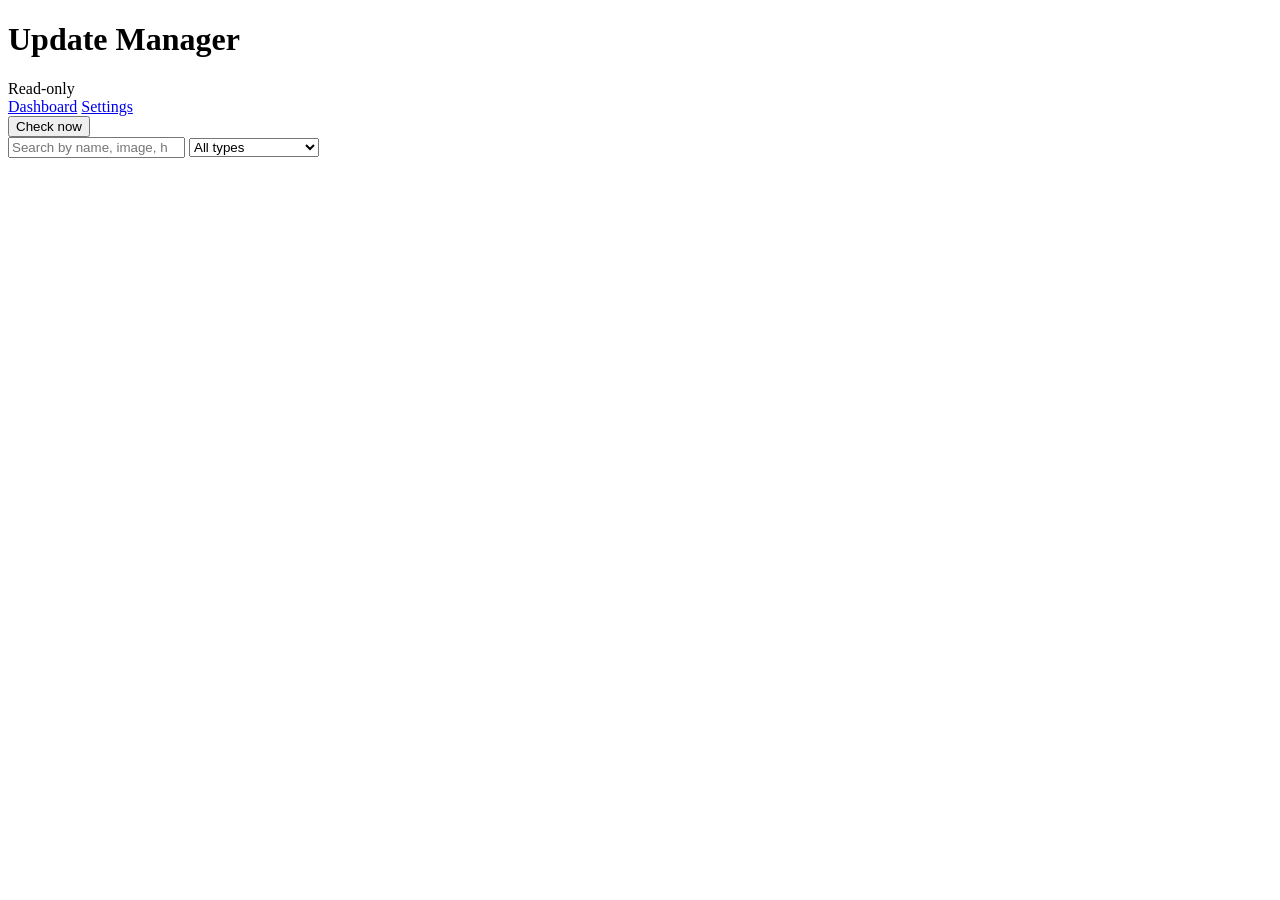
==== app/static/index.html @ 2e35ebc9 "Update Manager: read-only update dashboard for Proxmox LXC and Docker Detects pending OS package upd" ====
<!doctype html>
<html lang="en">
<head>
<meta charset="utf-8">
<meta name="viewport" content="width=device-width, initial-scale=1">
<title>Update Manager</title>
<link rel="icon" href="data:image/svg+xml,<svg xmlns='http://www.w3.org/2000/svg' viewBox='0 0 24 24'><path fill='%233b82f6' d='M12 4V1L8 5l4 4V6a6 6 0 1 1-6 6H4a8 8 0 1 0 8-8z'/></svg>">
<link rel="stylesheet" href="static/style.css">
</head>
<body>
<div class="wrap">
  <header>
    <h1>Update Manager</h1>
    <span class="ro-pill" title="This app can only read and check. It cannot install or change anything.">Read-only</span>
    <nav>
      <a href="#" id="navDashboard">Dashboard</a>
      <a href="#settings" id="navSettings">Settings</a>
    </nav>
    <span class="spacer"></span>
    <span class="meta" id="meta"></span>
    <span class="meta" id="version"></span>
    <button class="primary" id="checkBtn">Check now</button>
  </header>

  <main id="dashboardView">
    <div class="cards" id="cards"></div>
    <div id="banner"></div>
    <div class="toolbar">
      <input id="search" type="search" placeholder="Search by name, image, host…">
      <select id="kind">
        <option value="">All types</option>
        <option value="docker">Docker containers</option>
        <option value="lxc">LXC containers</option>
        <option value="host">Proxmox hosts</option>
      </select>
    </div>
    <div id="list"></div>
  </main>

  <main id="settingsView" hidden></main>
</div>

<div class="savebar" id="savebar" hidden>
  <div class="inner">
    <span class="msg" id="saveMsg">You have unsaved changes</span>
    <button id="discardBtn">Discard</button>
    <button class="primary" id="saveBtn">Save settings</button>
  </div>
</div>

<script src="static/common.js"></script>
<script src="static/dashboard.js"></script>
<script src="static/settings.js"></script>
</body>
</html>
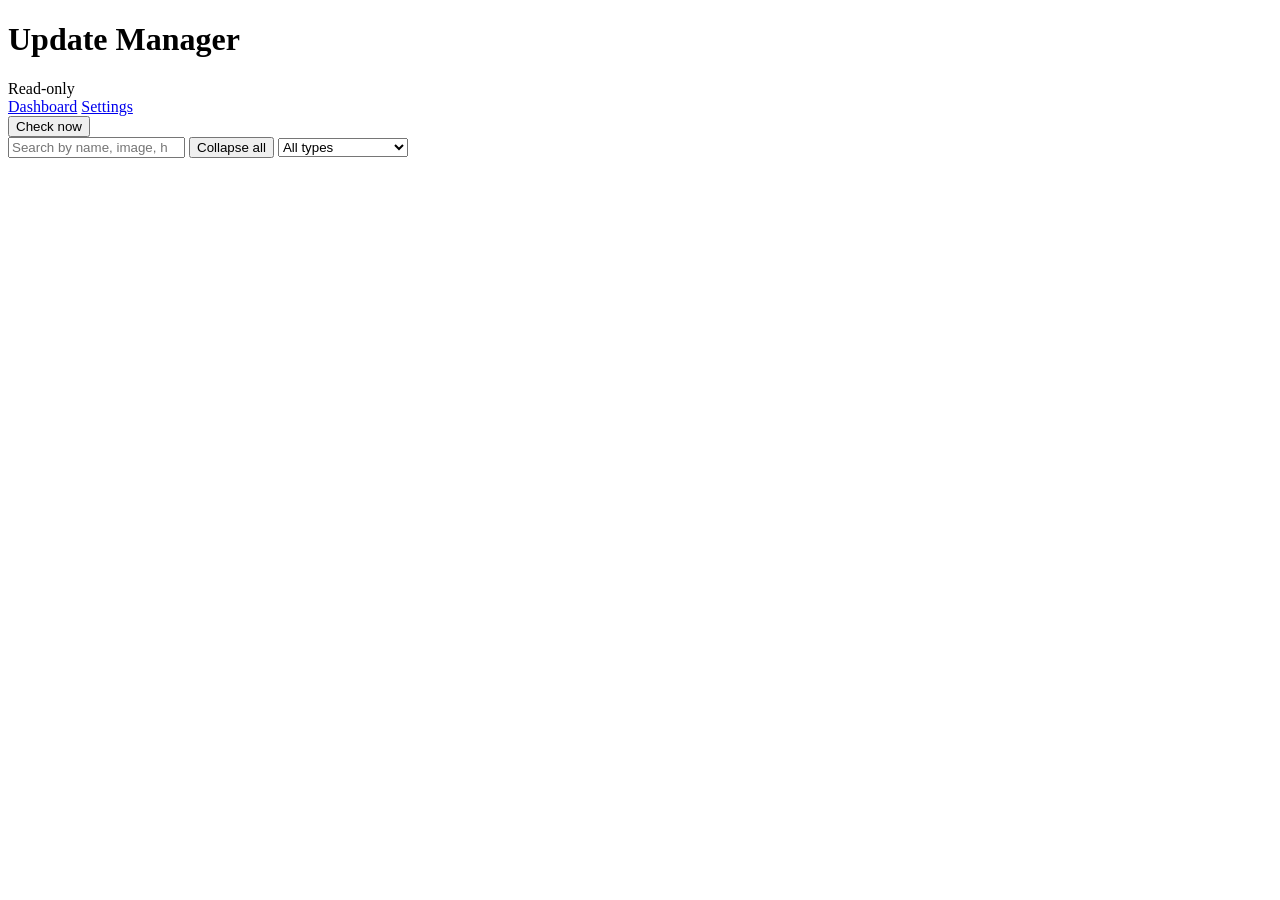
==== commit 3a86221b: "Add how-to-update instructions modal and collapsible groups (1.2.0) Co-Authored-By: Claude Opus 5.5 " ====
--- a/app/static/index.html
+++ b/app/static/index.html
@@ -27,6 +27,7 @@
     <div id="banner"></div>
     <div class="toolbar">
       <input id="search" type="search" placeholder="Search by name, image, host…">
+      <button id="collapseAll">Collapse all</button>
       <select id="kind">
         <option value="">All types</option>
         <option value="docker">Docker containers</option>
@@ -40,6 +41,13 @@
   <main id="settingsView" hidden></main>
 </div>
 
+<div class="modal-backdrop" id="modal" hidden>
+  <div class="modal" role="dialog" aria-modal="true" aria-labelledby="modalTitle">
+    <button class="modal-close" id="modalClose" aria-label="Close">×</button>
+    <div id="modalBody"></div>
+  </div>
+</div>
+
 <div class="savebar" id="savebar" hidden>
   <div class="inner">
     <span class="msg" id="saveMsg">You have unsaved changes</span>
@@ -49,6 +57,7 @@
 </div>
 
 <script src="static/common.js"></script>
+<script src="static/howto.js"></script>
 <script src="static/dashboard.js"></script>
 <script src="static/settings.js"></script>
 </body>
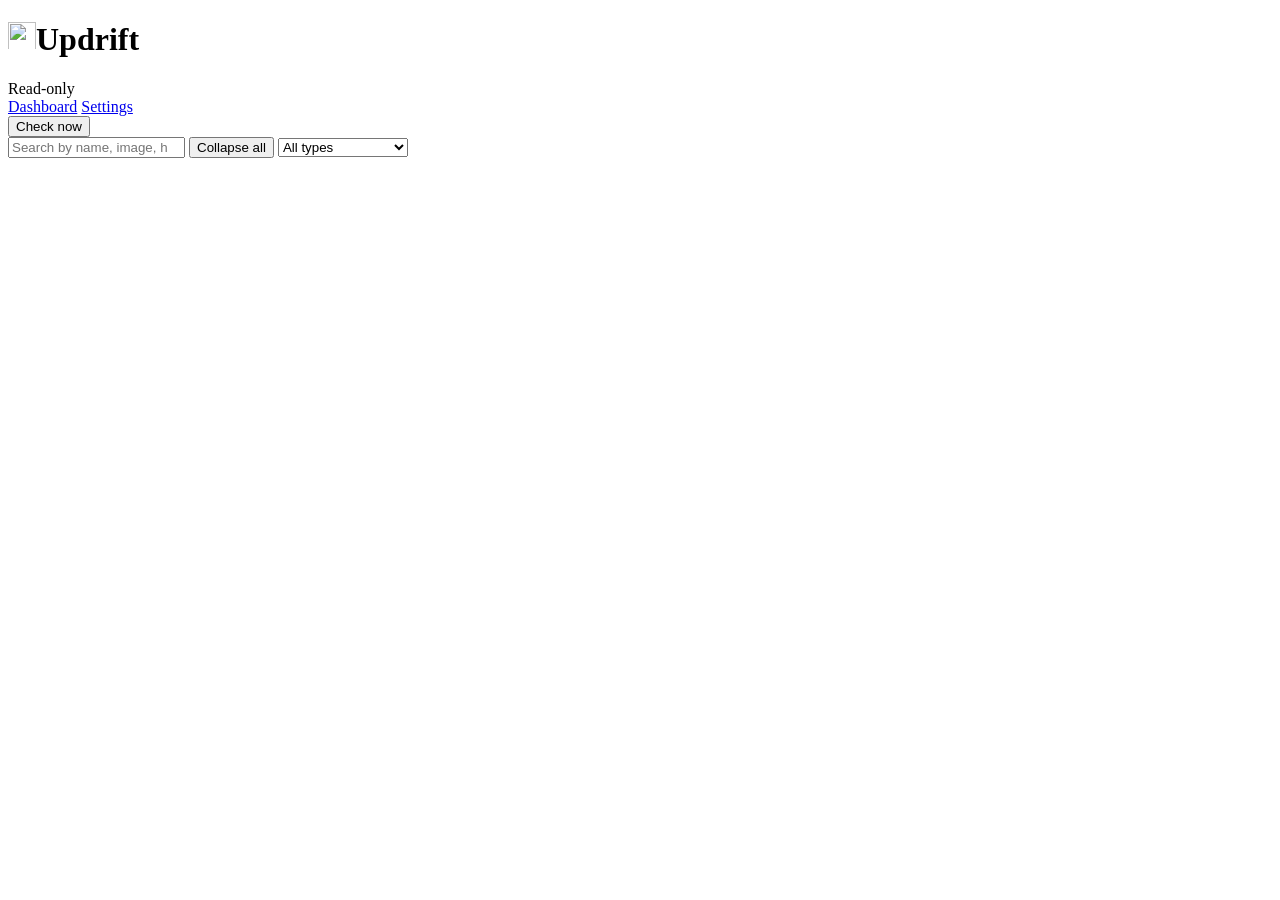
==== commit ed9ef805: "Rename to Updrift with a radar logo (1.11.0) Visible name, page titles, header, sign-in page, favico" ====
--- a/app/static/index.html
+++ b/app/static/index.html
@@ -3,15 +3,15 @@
 <head>
 <meta charset="utf-8">
 <meta name="viewport" content="width=device-width, initial-scale=1">
-<title>Update Manager</title>
-<link rel="icon" href="data:image/svg+xml,<svg xmlns='http://www.w3.org/2000/svg' viewBox='0 0 24 24'><path fill='%233b82f6' d='M12 4V1L8 5l4 4V6a6 6 0 1 1-6 6H4a8 8 0 1 0 8-8z'/></svg>">
+<title>Updrift</title>
+<link rel="icon" type="image/svg+xml" href="static/logo.svg">
 <link rel="stylesheet" href="static/style.css">
 </head>
 <body>
 <div class="wrap">
   <header>
-    <h1>Update Manager</h1>
-    <span class="ro-pill" title="This app can only read and check. It cannot install or change anything.">Read-only</span>
+    <h1 class="brand"><img src="static/logo.svg" alt="" width="28" height="28">Updrift</h1>
+    <span class="ro-pill" id="modePill" title="Updrift only reads and checks. It never changes your Proxmox host, containers or Docker.">Read-only</span>
     <nav>
       <a href="#" id="navDashboard">Dashboard</a>
       <a href="#settings" id="navSettings">Settings</a>
@@ -20,7 +20,10 @@
     <span class="meta" id="meta"></span>
     <span class="meta" id="version"></span>
     <button class="primary" id="checkBtn">Check now</button>
+    <button id="logoutBtn" hidden>Log out</button>
   </header>
+
+  <div id="appBanner"></div>
 
   <main id="dashboardView">
     <div class="cards" id="cards"></div>
@@ -48,6 +51,17 @@
   </div>
 </div>
 
+<div class="modal-backdrop dialog-layer" id="dialog" hidden>
+  <div class="modal dialog" role="alertdialog" aria-modal="true" aria-labelledby="dialogTitle" aria-describedby="dialogMsg">
+    <h3 id="dialogTitle"></h3>
+    <div id="dialogMsg"></div>
+    <div class="dialog-actions">
+      <button id="dialogCancel">Cancel</button>
+      <button class="primary" id="dialogOk">OK</button>
+    </div>
+  </div>
+</div>
+
 <div class="savebar" id="savebar" hidden>
   <div class="inner">
     <span class="msg" id="saveMsg">You have unsaved changes</span>
@@ -58,6 +72,8 @@
 
 <script src="static/common.js"></script>
 <script src="static/howto.js"></script>
+<script src="static/appupdate.js"></script>
+<script src="static/jobs.js"></script>
 <script src="static/dashboard.js"></script>
 <script src="static/settings.js"></script>
 </body>
